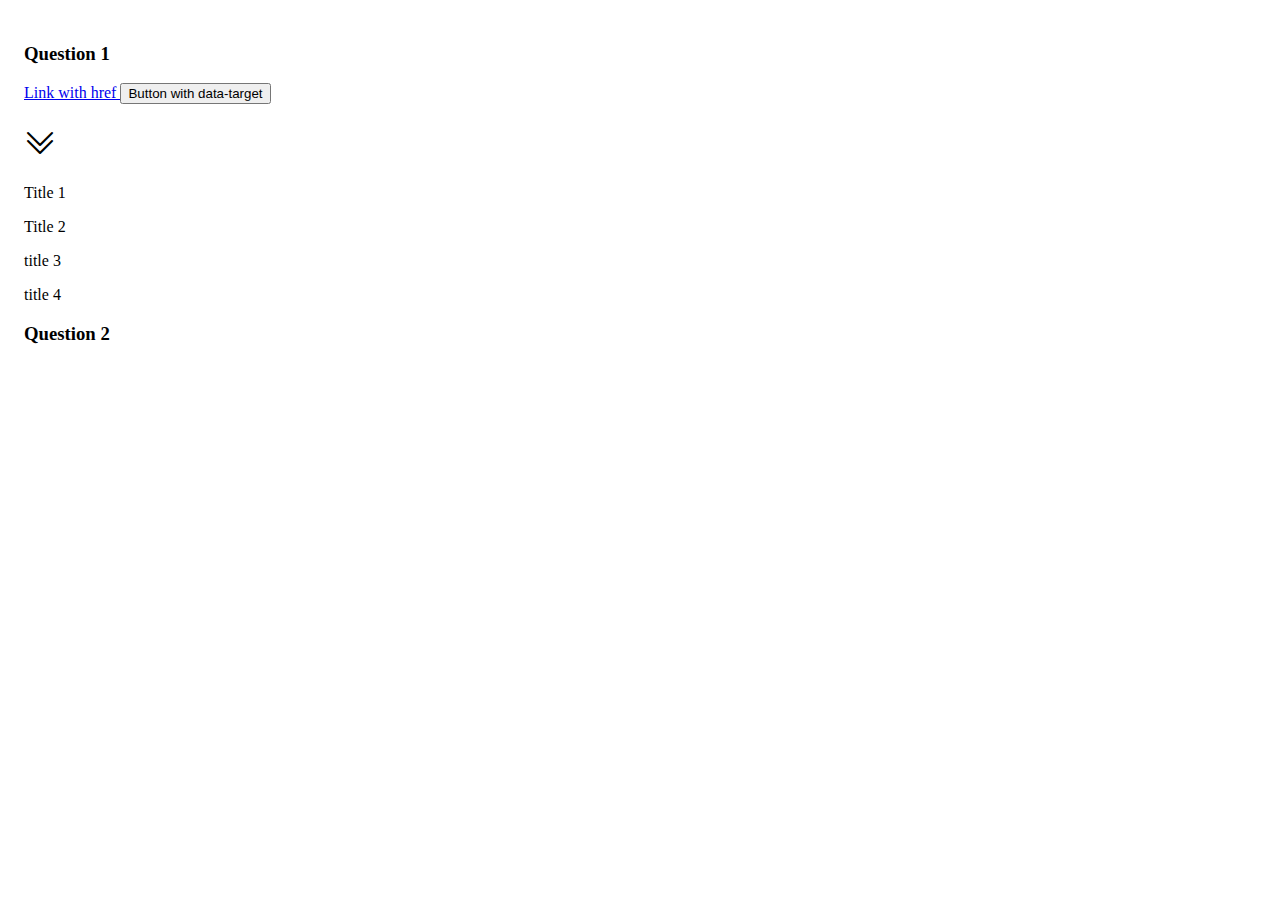
==== index.html @ d79a223f "started" ====
<!doctype html>
<html lang="en">

<head>
  <meta charset="utf-8">
  <meta name="viewport" content="width=device-width, initial-scale=1">
  <title>Bootstrap demo</title>
  <link href="https://cdn.jsdelivr.net/npm/bootstrap@5.2.0/dist/css/bootstrap.min.css" rel="stylesheet" integrity="sha384-gH2yIJqKdNHPEq0n4Mqa/HGKIhSkIHeL5AyhkYV8i59U5AR6csBvApHHNl/vI1Bx" crossorigin="anonymous">
<link rel="stylesheet" href="https://cdn.jsdelivr.net/npm/bootstrap-icons@1.9.1/font/bootstrap-icons.css">
  <link rel="stylesheet" href="style.css">
</head>

<body>
  <div class="page">
    <div class="row">
      <div class="container col text-center option-one ">
        <div class="container border rounded text-bg-primary p-3" id="q-1">
          <h3>Question 1</h3>
        </div>
        <div class="row">
          <a class="btn btn-primary" data-toggle="collapse" href="#collapseExample" role="button" aria-expanded="false" aria-controls="collapseExample">
    Link with href
  </a>
  <button class="btn btn-primary" type="button" data-toggle="collapse" data-target="#collapseExample" aria-expanded="false" aria-controls="collapseExample">
    Button with data-target
  </button>
          <h1 ><i class="bi bi-chevron-double-down btn btn-primary" role="button" data-toggle="collapse" href="#collapseExample" aria-expanded="false" aria-controls="collapseExample"></i></h1>
        </div>
        <div class="titles row collapse" id="collapseExample">
          <div class="col border rounded text-bg-info m-3 m-3" id="title-1">
            <p>Title 1</p>
          </div>
          <div class="col border rounded text-bg-info m-3" id="title-2">
            <p>Title 2</p>
          </div>
          <div class="col border rounded text-bg-info m-3" id="title-3">
            <p>title 3</p>
          </div>
          <div class="col border rounded text-bg-info m-3" id="title-4">
            <p>title 4</p>
          </div>
        </div>
      </div>
      <div class="container col text-center option-two offcanvas">
        <div class="container border rounded text-bg-primary p-3" id="q-2">
          <h3>Question 2</h3>
        </div>

      </div>
    </div>
  </div>
  <script src="https://cdn.jsdelivr.net/npm/bootstrap@5.2.0/dist/js/bootstrap.bundle.min.js" integrity="sha384-A3rJD856KowSb7dwlZdYEkO39Gagi7vIsF0jrRAoQmDKKtQBHUuLZ9AsSv4jD4Xa" crossorigin="anonymous"></script>
</body>

</html>
---- style.css ----
.page {
  padding: 1em;
}
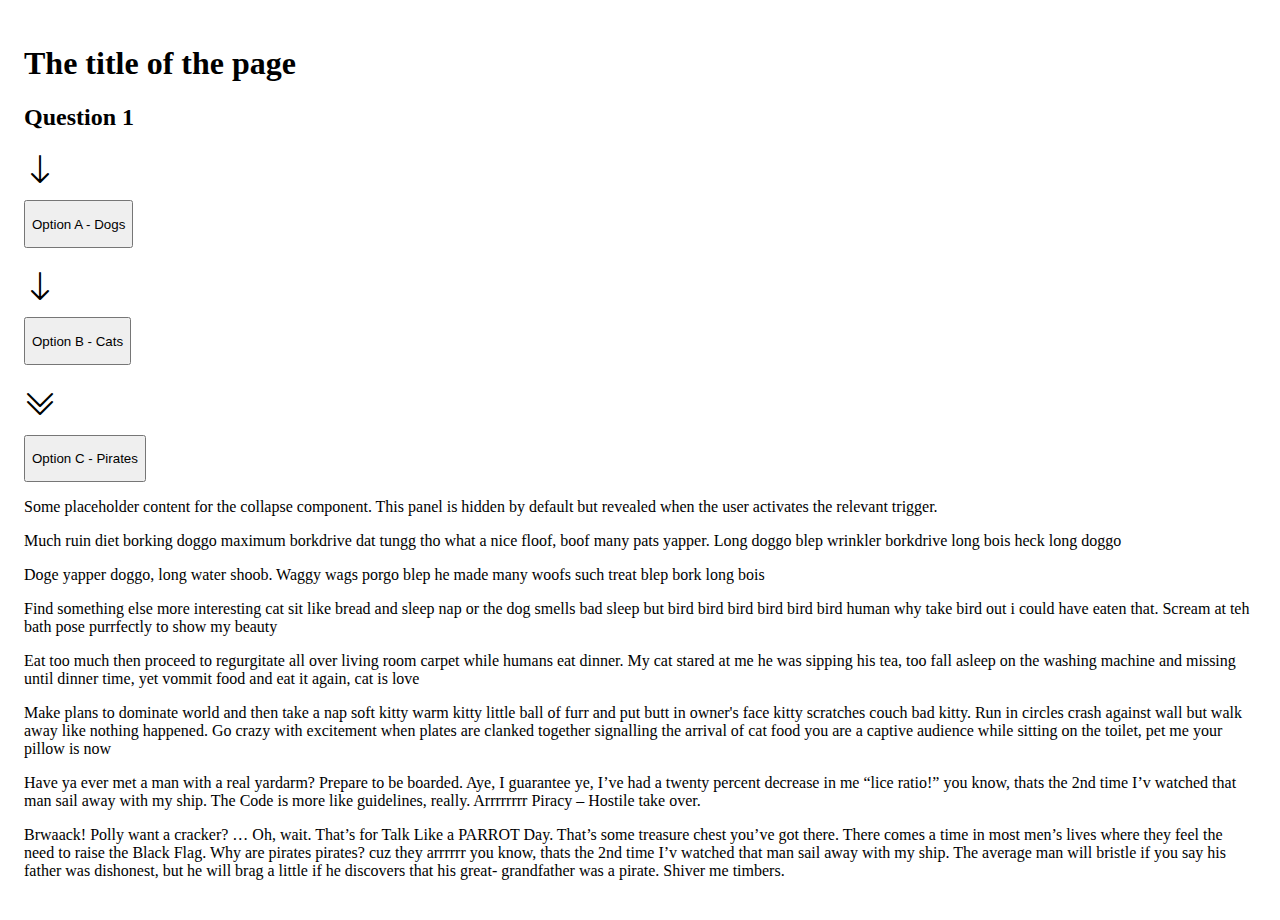
==== commit 85fd05da: "updates" ====
--- a/index.html
+++ b/index.html
@@ -7,48 +7,76 @@
   <title>Bootstrap demo</title>
   <link href="https://cdn.jsdelivr.net/npm/bootstrap@5.2.0/dist/css/bootstrap.min.css" rel="stylesheet" integrity="sha384-gH2yIJqKdNHPEq0n4Mqa/HGKIhSkIHeL5AyhkYV8i59U5AR6csBvApHHNl/vI1Bx" crossorigin="anonymous">
 <link rel="stylesheet" href="https://cdn.jsdelivr.net/npm/bootstrap-icons@1.9.1/font/bootstrap-icons.css">
+<link rel="stylesheet" href="https://cdn.jsdelivr.net/npm/bootstrap-icons@1.9.1/font/bootstrap-icons.css">
   <link rel="stylesheet" href="style.css">
+
 </head>
 
 <body>
   <div class="page">
-    <div class="row">
-      <div class="container col text-center option-one ">
-        <div class="container border rounded text-bg-primary p-3" id="q-1">
-          <h3>Question 1</h3>
-        </div>
-        <div class="row">
-          <a class="btn btn-primary" data-toggle="collapse" href="#collapseExample" role="button" aria-expanded="false" aria-controls="collapseExample">
-    Link with href
-  </a>
-  <button class="btn btn-primary" type="button" data-toggle="collapse" data-target="#collapseExample" aria-expanded="false" aria-controls="collapseExample">
-    Button with data-target
-  </button>
-          <h1 ><i class="bi bi-chevron-double-down btn btn-primary" role="button" data-toggle="collapse" href="#collapseExample" aria-expanded="false" aria-controls="collapseExample"></i></h1>
-        </div>
-        <div class="titles row collapse" id="collapseExample">
-          <div class="col border rounded text-bg-info m-3 m-3" id="title-1">
-            <p>Title 1</p>
-          </div>
-          <div class="col border rounded text-bg-info m-3" id="title-2">
-            <p>Title 2</p>
-          </div>
-          <div class="col border rounded text-bg-info m-3" id="title-3">
-            <p>title 3</p>
-          </div>
-          <div class="col border rounded text-bg-info m-3" id="title-4">
-            <p>title 4</p>
-          </div>
-        </div>
-      </div>
-      <div class="container col text-center option-two offcanvas">
-        <div class="container border rounded text-bg-primary p-3" id="q-2">
-          <h3>Question 2</h3>
-        </div>
+<div class="header text-center">
+  <h1>The title of the page</h1>
+</div>
 
-      </div>
+<div class="option-one container">
+
+<div class="question-1 text-center text-bg-primary rounded p-3 mt-3 shadow">
+<h2>Question 1</h2>
+</div>
+<div class="d-flex justify-content-between">
+
+
+<div class="line-outer">
+  <div class="line text-center"><h1><i class="bi bi-arrow-down"></i></h1></div>
+    <button class="btn btn-primary shadow" type="button" data-bs-toggle="collapse" data-bs-target="#option-a" aria-expanded="false" aria-controls="option-a">
+      <p>Option A - Dogs </p>
+    </button>
+
+</div>
+<div class="line-outer">
+<div class="line text-center"><h1><i class="bi bi-arrow-down"></i></h1></div>
+    <button class="btn btn-primary shadow" type="button" data-bs-toggle="collapse" data-bs-target="#option-b" aria-expanded="false" aria-controls="option-b">
+      <p>Option B - Cats </p>
+    </button>
+</div>
+<div class="line-outer">
+<div class="line text-center"><h1><i class="bi bi-chevron-double-down"></i></h1></div>
+    <button class="btn btn-primary shadow" type="button" data-bs-toggle="collapse" data-bs-target="#option-c" aria-expanded="false" aria-controls="option-c">
+      <p>Option C - Pirates </p>
+    </button>
+
+  </div>
+    </div>
+<div class="container" id="msg-group-1">
+
+  <div class="collapse" id="option-a" data-bs-parent="#msg-group-1">
+    <div class="card card-body p-3 mt-3 mb-3">
+      <p>Some placeholder content for the collapse component. This panel is hidden by default but revealed when the user activates the relevant trigger.</p>
+      <p>Much ruin diet borking doggo maximum borkdrive dat tungg tho what a nice floof, boof many pats yapper. Long doggo blep wrinkler borkdrive long bois heck long doggo</p>
+      <p>Doge yapper doggo, long water shoob. Waggy wags porgo blep he made many woofs such treat blep bork long bois</p>
     </div>
   </div>
+
+  <div class="collapse" id="option-b" data-bs-parent="#msg-group-1">
+    <div class="card card-body p-3 mt-3 mb-3">
+      <p>Find something else more interesting cat sit like bread and sleep nap or the dog smells bad sleep but bird bird bird bird bird bird human why take bird out i could have eaten that. Scream at teh bath pose purrfectly to show my beauty</p>
+      <p>Eat too much then proceed to regurgitate all over living room carpet while humans eat dinner. My cat stared at me he was sipping his tea, too fall asleep on the washing machine and missing until dinner time, yet vommit food and eat it again, cat is love</p>
+      <p>Make plans to dominate world and then take a nap soft kitty warm kitty little ball of furr and put butt in owner's face kitty scratches couch bad kitty. Run in circles crash against wall but walk away like nothing happened. Go crazy with excitement when plates are clanked together signalling the arrival of cat food you are a captive audience while sitting on the toilet, pet me your pillow is now</p>
+    </div>
+  </div>
+
+  <div class="collapse" id="option-c" data-bs-parent="#msg-group-1">
+    <div class="card card-body p-3 mt-3 mb-3">
+      <p>Have ya ever met a man with a real yardarm? Prepare to be boarded. Aye, I guarantee ye, I’ve had a twenty percent decrease in me “lice ratio!” you know, thats the 2nd time I’v watched that man sail away with my ship. The Code is more like guidelines, really. Arrrrrrrr Piracy – Hostile take over.
+</p>
+      <pYou’re drinking a Salty Dog? How’d you like to try the real thing? Not all treasure is silver and gold Merchant and pirate were for a long period one and the same person. Even today mercantile morality is really nothing but a refinement of piratical morality. Damnation seize my soul if I give you quarters, or take any from you. But I am touched by y’loyalty mate. Without the messy paperwork.</p>
+      <p>Brwaack! Polly want a cracker? … Oh, wait. That’s for Talk Like a PARROT Day. That’s some treasure chest you’ve got there. There comes a time in most men’s lives where they feel the need to raise the Black Flag. Why are pirates pirates? cuz they arrrrrr you know, thats the 2nd time I’v watched that man sail away with my ship. The average man will bristle if you say his father was dishonest, but he will brag a little if he discovers that his great- grandfather was a pirate. Shiver me timbers.</p>
+    </div>
+  </div>
+</div>
+</div> <!-- option-one -->
+</div> <!-- page -->
+
   <script src="https://cdn.jsdelivr.net/npm/bootstrap@5.2.0/dist/js/bootstrap.bundle.min.js" integrity="sha384-A3rJD856KowSb7dwlZdYEkO39Gagi7vIsF0jrRAoQmDKKtQBHUuLZ9AsSv4jD4Xa" crossorigin="anonymous"></script>
 </body>
 
--- a/style.css
+++ b/style.css
@@ -1,3 +1,10 @@
 .page {
   padding: 1em;
+
 }
+
+.line {
+  height: 3em;
+  
+    margin: auto;
+}
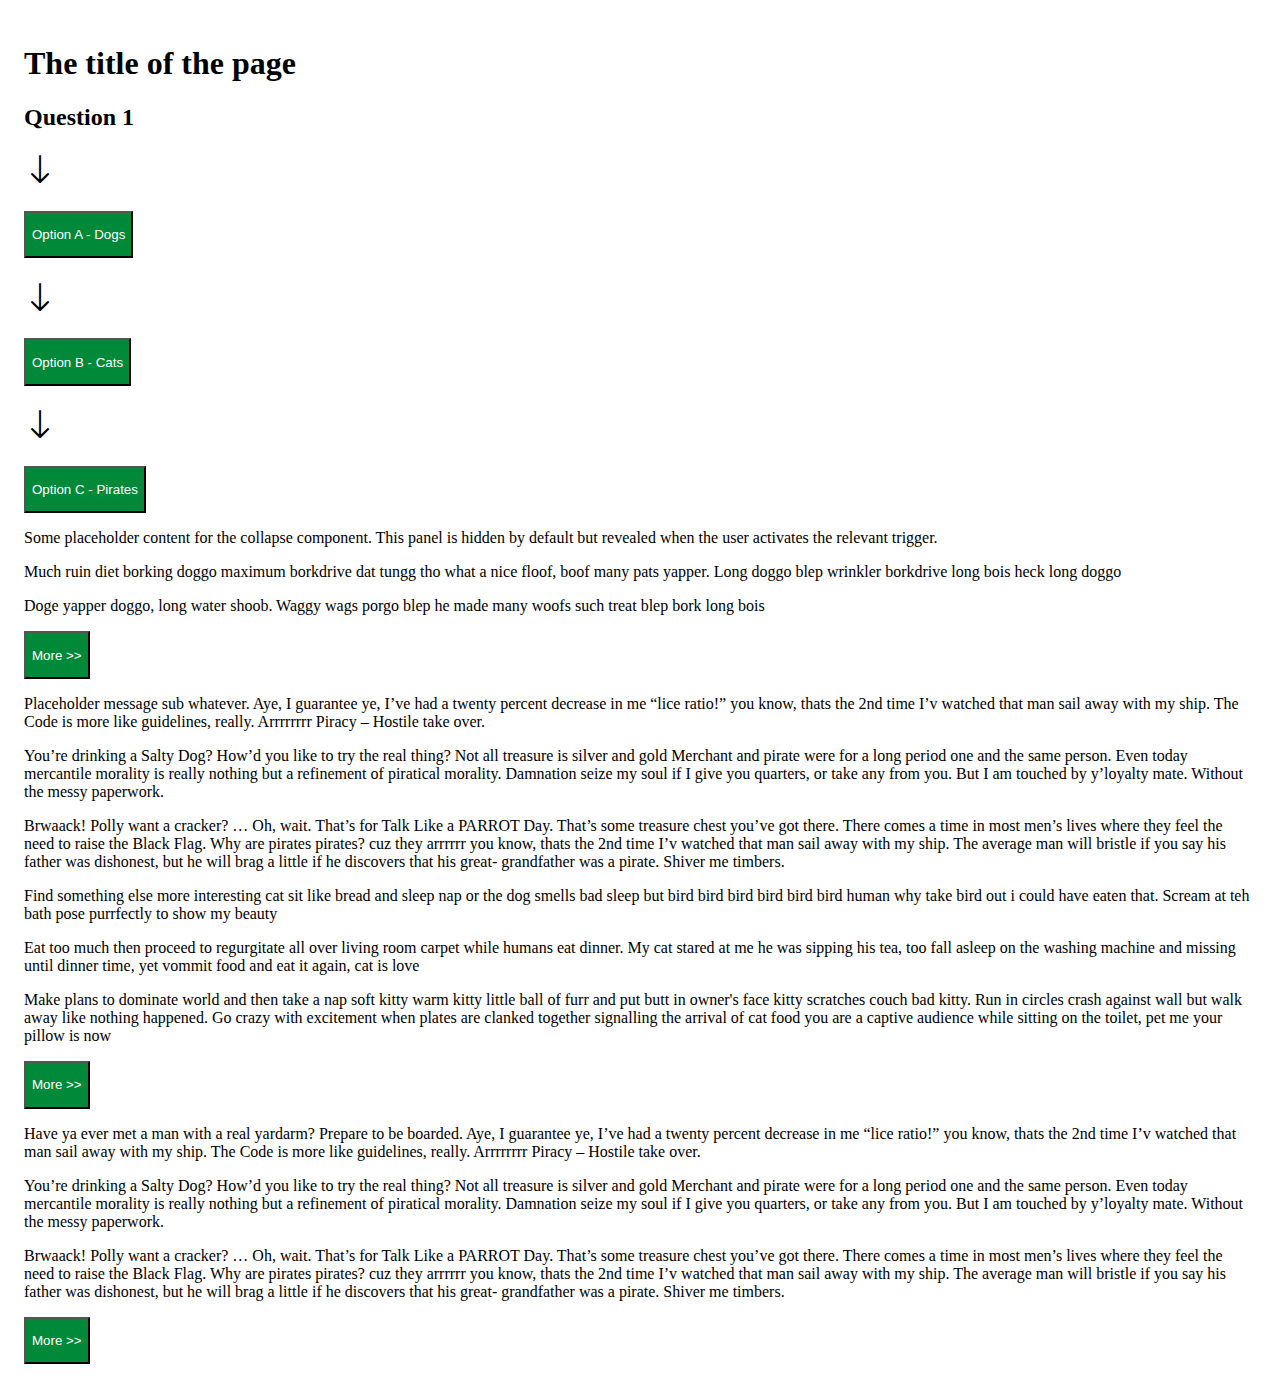
==== commit e688c490: "some more stuff. Accordion now." ====
--- a/index.html
+++ b/index.html
@@ -28,20 +28,20 @@
 
 <div class="line-outer">
   <div class="line text-center"><h1><i class="bi bi-arrow-down"></i></h1></div>
-    <button class="btn btn-primary shadow" type="button" data-bs-toggle="collapse" data-bs-target="#option-a" aria-expanded="false" aria-controls="option-a">
+    <button class="btn btn-mygreen shadow" type="button" data-bs-toggle="collapse" data-bs-target="#option-a" aria-expanded="false" aria-controls="option-a">
       <p>Option A - Dogs </p>
     </button>
 
 </div>
 <div class="line-outer">
 <div class="line text-center"><h1><i class="bi bi-arrow-down"></i></h1></div>
-    <button class="btn btn-primary shadow" type="button" data-bs-toggle="collapse" data-bs-target="#option-b" aria-expanded="false" aria-controls="option-b">
+    <button class="btn btn-mygreen shadow" type="button" data-bs-toggle="collapse" data-bs-target="#option-b" aria-expanded="false" aria-controls="option-b">
       <p>Option B - Cats </p>
     </button>
 </div>
 <div class="line-outer">
-<div class="line text-center"><h1><i class="bi bi-chevron-double-down"></i></h1></div>
-    <button class="btn btn-primary shadow" type="button" data-bs-toggle="collapse" data-bs-target="#option-c" aria-expanded="false" aria-controls="option-c">
+<div class="line text-center"><h1><i class="bi bi-arrow-down"></i></h1></div>
+    <button class="btn btn-mygreen shadow" type="button" data-bs-toggle="collapse" data-bs-target="#option-c" aria-expanded="false" aria-controls="option-c">
       <p>Option C - Pirates </p>
     </button>
 
@@ -54,7 +54,21 @@
       <p>Some placeholder content for the collapse component. This panel is hidden by default but revealed when the user activates the relevant trigger.</p>
       <p>Much ruin diet borking doggo maximum borkdrive dat tungg tho what a nice floof, boof many pats yapper. Long doggo blep wrinkler borkdrive long bois heck long doggo</p>
       <p>Doge yapper doggo, long water shoob. Waggy wags porgo blep he made many woofs such treat blep bork long bois</p>
+      <button class="btn btn-mygreen shadow" type="button" data-bs-toggle="collapse" data-bs-target="#opt-one-more-a" aria-expanded="false" aria-controls="opt-one-more-a">
+        <p>More >></p>
+      </button>
     </div>
+    <div class="collapse" id="opt-one-more-a" data-bs-parent="#msg-group-1">
+      <div class="card card-body p-3 mt-3 mb-3">
+        <p>Placeholder message sub whatever. Aye, I guarantee ye, I’ve had a twenty percent decrease in me “lice ratio!” you know, thats the 2nd time I’v watched that man sail away with my ship. The Code is more like guidelines, really. Arrrrrrrr Piracy – Hostile take over.
+  </p>
+        <p>You’re drinking a Salty Dog? How’d you like to try the real thing? Not all treasure is silver and gold Merchant and pirate were for a long period one and the same person. Even today mercantile morality is really nothing but a refinement of piratical morality. Damnation seize my soul if I give you quarters, or take any from you. But I am touched by y’loyalty mate. Without the messy paperwork.</p>
+        <p>Brwaack! Polly want a cracker? … Oh, wait. That’s for Talk Like a PARROT Day. That’s some treasure chest you’ve got there. There comes a time in most men’s lives where they feel the need to raise the Black Flag. Why are pirates pirates? cuz they arrrrrr you know, thats the 2nd time I’v watched that man sail away with my ship. The average man will bristle if you say his father was dishonest, but he will brag a little if he discovers that his great- grandfather was a pirate. Shiver me timbers.</p>
+
+
+      </div>
+    </div>
+
   </div>
 
   <div class="collapse" id="option-b" data-bs-parent="#msg-group-1">
@@ -62,6 +76,9 @@
       <p>Find something else more interesting cat sit like bread and sleep nap or the dog smells bad sleep but bird bird bird bird bird bird human why take bird out i could have eaten that. Scream at teh bath pose purrfectly to show my beauty</p>
       <p>Eat too much then proceed to regurgitate all over living room carpet while humans eat dinner. My cat stared at me he was sipping his tea, too fall asleep on the washing machine and missing until dinner time, yet vommit food and eat it again, cat is love</p>
       <p>Make plans to dominate world and then take a nap soft kitty warm kitty little ball of furr and put butt in owner's face kitty scratches couch bad kitty. Run in circles crash against wall but walk away like nothing happened. Go crazy with excitement when plates are clanked together signalling the arrival of cat food you are a captive audience while sitting on the toilet, pet me your pillow is now</p>
+      <button class="btn btn-mygreen shadow" type="button" data-bs-toggle="collapse" data-bs-target="#opt-one-more-b" aria-expanded="false" aria-controls="opt-one-more-b">
+        <p>More >></p>
+      </button>
     </div>
   </div>
 
@@ -69,11 +86,17 @@
     <div class="card card-body p-3 mt-3 mb-3">
       <p>Have ya ever met a man with a real yardarm? Prepare to be boarded. Aye, I guarantee ye, I’ve had a twenty percent decrease in me “lice ratio!” you know, thats the 2nd time I’v watched that man sail away with my ship. The Code is more like guidelines, really. Arrrrrrrr Piracy – Hostile take over.
 </p>
-      <pYou’re drinking a Salty Dog? How’d you like to try the real thing? Not all treasure is silver and gold Merchant and pirate were for a long period one and the same person. Even today mercantile morality is really nothing but a refinement of piratical morality. Damnation seize my soul if I give you quarters, or take any from you. But I am touched by y’loyalty mate. Without the messy paperwork.</p>
+      <p>You’re drinking a Salty Dog? How’d you like to try the real thing? Not all treasure is silver and gold Merchant and pirate were for a long period one and the same person. Even today mercantile morality is really nothing but a refinement of piratical morality. Damnation seize my soul if I give you quarters, or take any from you. But I am touched by y’loyalty mate. Without the messy paperwork.</p>
       <p>Brwaack! Polly want a cracker? … Oh, wait. That’s for Talk Like a PARROT Day. That’s some treasure chest you’ve got there. There comes a time in most men’s lives where they feel the need to raise the Black Flag. Why are pirates pirates? cuz they arrrrrr you know, thats the 2nd time I’v watched that man sail away with my ship. The average man will bristle if you say his father was dishonest, but he will brag a little if he discovers that his great- grandfather was a pirate. Shiver me timbers.</p>
+      <button class="btn btn-mygreen shadow" type="button" data-bs-toggle="collapse" data-bs-target="#opt-one-more-c" aria-expanded="false" aria-controls="opt-one-more-c">
+        <p>More >></p>
+      </button>
+
     </div>
   </div>
 </div>
+
+
 </div> <!-- option-one -->
 </div> <!-- page -->
 
--- a/style.css
+++ b/style.css
@@ -3,8 +3,23 @@
 
 }
 
-.line {
+.arrow {
   height: 3em;
-  
+
     margin: auto;
 }
+
+.msg-abc {
+  width:66%;
+}
+
+
+.btn-mygreen {
+  background: rgba(0, 137, 57,1);
+  color: #fff;
+}
+
+.btn-mygreen:hover, .btn-mygreen:focus, .btn-mygreen:active, .btn-mygreen.active, .open>.dropdown-toggle.btn-mygreen {
+    color: #fff;
+      background: rgba(0, 137, 57,.7);
+}
